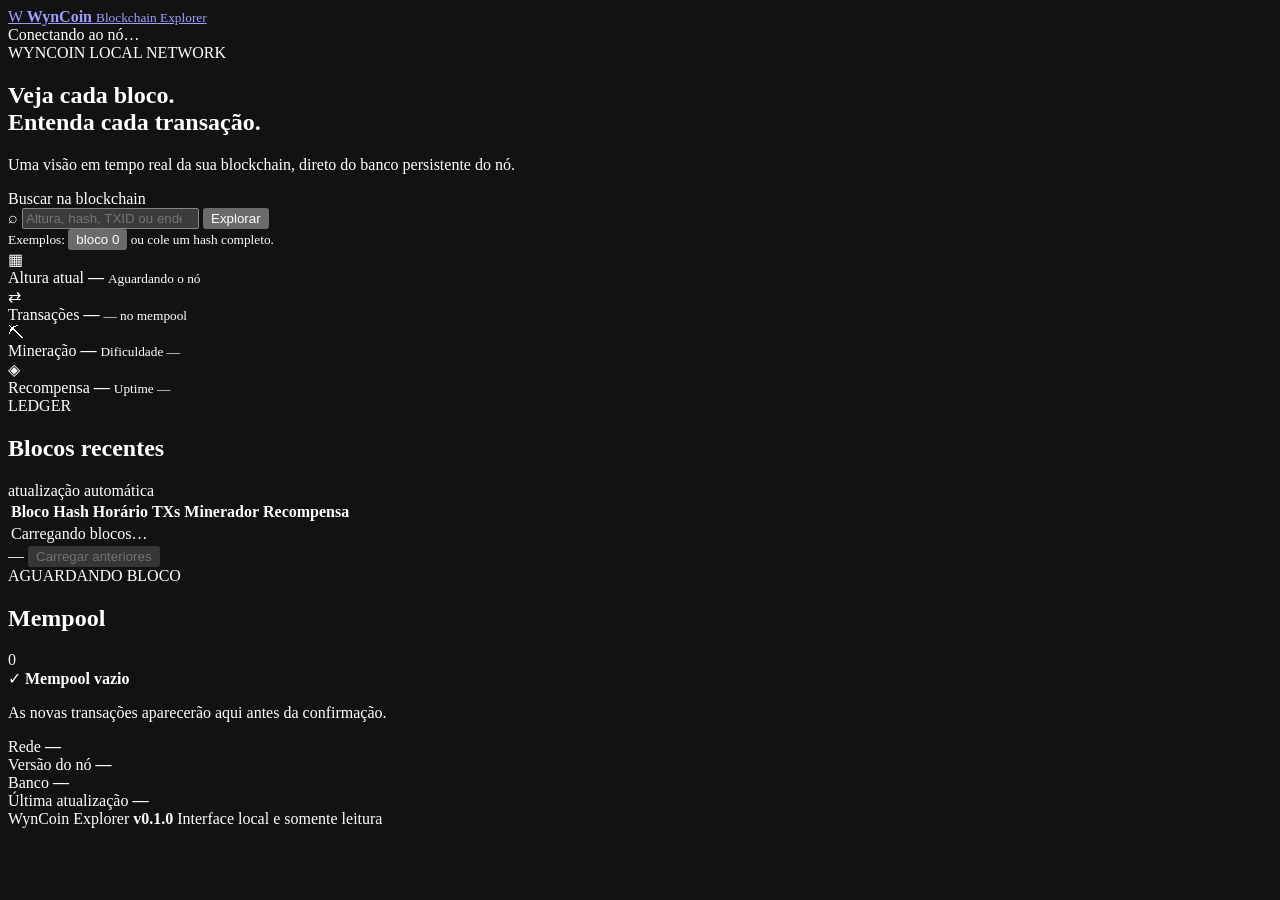
==== wyncoin-explorer/static/index.html @ 5136aa51 "init" ====
<!doctype html>
<html lang="pt-BR">
<head>
  <meta charset="utf-8">
  <meta name="viewport" content="width=device-width, initial-scale=1">
  <meta name="color-scheme" content="dark">
  <meta name="description" content="Explorador local da blockchain WynCoin">
  <title>WynCoin Explorer</title>
  <link rel="stylesheet" href="/assets/styles.css">
</head>
<body>
  <div class="ambient ambient-one" aria-hidden="true"></div>
  <div class="ambient ambient-two" aria-hidden="true"></div>

  <header class="topbar">
    <a class="brand" href="/" aria-label="WynCoin Explorer - início">
      <span class="brand-mark" aria-hidden="true">W</span>
      <span>
        <strong>WynCoin</strong>
        <small>Blockchain Explorer</small>
      </span>
    </a>

    <div class="node-pill" id="node-pill" aria-live="polite">
      <span class="status-dot"></span>
      <span id="node-pill-text">Conectando ao nó…</span>
    </div>
  </header>

  <main class="page-shell">
    <section class="hero">
      <div>
        <span class="eyebrow">WYNCOIN LOCAL NETWORK</span>
        <h1>Veja cada bloco.<br><span>Entenda cada transação.</span></h1>
        <p>Uma visão em tempo real da sua blockchain, direto do banco persistente do nó.</p>
      </div>

      <form class="search-box" id="search-form" role="search">
        <label for="search-input">Buscar na blockchain</label>
        <div class="search-row">
          <span class="search-icon" aria-hidden="true">⌕</span>
          <input
            id="search-input"
            name="q"
            type="search"
            autocomplete="off"
            placeholder="Altura, hash, TXID ou endereço WYN…"
            required
          >
          <button type="submit">Explorar</button>
        </div>
        <small>Exemplos: <button class="text-button example-search" type="button" data-query="0">bloco 0</button> ou cole um hash completo.</small>
      </form>
    </section>

    <section class="connection-alert" id="connection-alert" hidden>
      <strong>O explorador não conseguiu falar com o wyncoind.</strong>
      <span id="connection-error">Confirme se o nó está em execução.</span>
      <button type="button" id="retry-button">Tentar novamente</button>
    </section>

    <section class="metrics" aria-label="Resumo da blockchain">
      <article class="metric-card">
        <span class="metric-icon" aria-hidden="true">▦</span>
        <div>
          <span class="metric-label">Altura atual</span>
          <strong class="metric-value" id="metric-height">—</strong>
          <small id="metric-tip">Aguardando o nó</small>
        </div>
      </article>

      <article class="metric-card">
        <span class="metric-icon" aria-hidden="true">⇄</span>
        <div>
          <span class="metric-label">Transações</span>
          <strong class="metric-value" id="metric-transactions">—</strong>
          <small id="metric-mempool">— no mempool</small>
        </div>
      </article>

      <article class="metric-card">
        <span class="metric-icon" aria-hidden="true">⛏</span>
        <div>
          <span class="metric-label">Mineração</span>
          <strong class="metric-value metric-value-small" id="metric-mining">—</strong>
          <small id="metric-difficulty">Dificuldade —</small>
        </div>
      </article>

      <article class="metric-card">
        <span class="metric-icon" aria-hidden="true">◈</span>
        <div>
          <span class="metric-label">Recompensa</span>
          <strong class="metric-value metric-value-small" id="metric-reward">—</strong>
          <small id="metric-uptime">Uptime —</small>
        </div>
      </article>
    </section>

    <section class="content-grid">
      <article class="panel blocks-panel">
        <div class="panel-heading">
          <div>
            <span class="eyebrow">LEDGER</span>
            <h2>Blocos recentes</h2>
          </div>
          <div class="live-label"><span></span> atualização automática</div>
        </div>

        <div class="table-wrap">
          <table>
            <thead>
              <tr>
                <th>Bloco</th>
                <th>Hash</th>
                <th>Horário</th>
                <th>TXs</th>
                <th>Minerador</th>
                <th>Recompensa</th>
              </tr>
            </thead>
            <tbody id="blocks-body">
              <tr class="loading-row"><td colspan="6">Carregando blocos…</td></tr>
            </tbody>
          </table>
        </div>

        <div class="panel-footer">
          <span id="blocks-range">—</span>
          <button class="secondary-button" type="button" id="load-more-button" disabled>Carregar anteriores</button>
        </div>
      </article>

      <aside class="panel mempool-panel">
        <div class="panel-heading">
          <div>
            <span class="eyebrow">AGUARDANDO BLOCO</span>
            <h2>Mempool</h2>
          </div>
          <span class="count-badge" id="mempool-count">0</span>
        </div>

        <div class="mempool-list" id="mempool-list">
          <div class="empty-state">
            <span aria-hidden="true">✓</span>
            <strong>Mempool vazio</strong>
            <p>As novas transações aparecerão aqui antes da confirmação.</p>
          </div>
        </div>
      </aside>
    </section>

    <section class="network-strip">
      <div>
        <span>Rede</span>
        <strong id="network-id">—</strong>
      </div>
      <div>
        <span>Versão do nó</span>
        <strong id="node-version">—</strong>
      </div>
      <div>
        <span>Banco</span>
        <strong class="mono truncate" id="database-path">—</strong>
      </div>
      <div>
        <span>Última atualização</span>
        <strong id="last-update">—</strong>
      </div>
    </section>
  </main>

  <footer>
    <span>WynCoin Explorer <strong id="explorer-version">v0.1.0</strong></span>
    <span>Interface local e somente leitura</span>
  </footer>

  <dialog class="details-dialog" id="details-dialog">
    <div class="dialog-shell">
      <div class="dialog-header">
        <div>
          <span class="eyebrow" id="dialog-eyebrow">DETALHES</span>
          <h2 id="dialog-title">Blockchain</h2>
        </div>
        <button class="icon-button" type="button" id="dialog-close" aria-label="Fechar">×</button>
      </div>
      <div class="dialog-content" id="dialog-content"></div>
    </div>
  </dialog>

  <div class="toast" id="toast" role="status" aria-live="polite" hidden></div>

  <script src="/assets/app.js" defer></script>
</body>
</html>
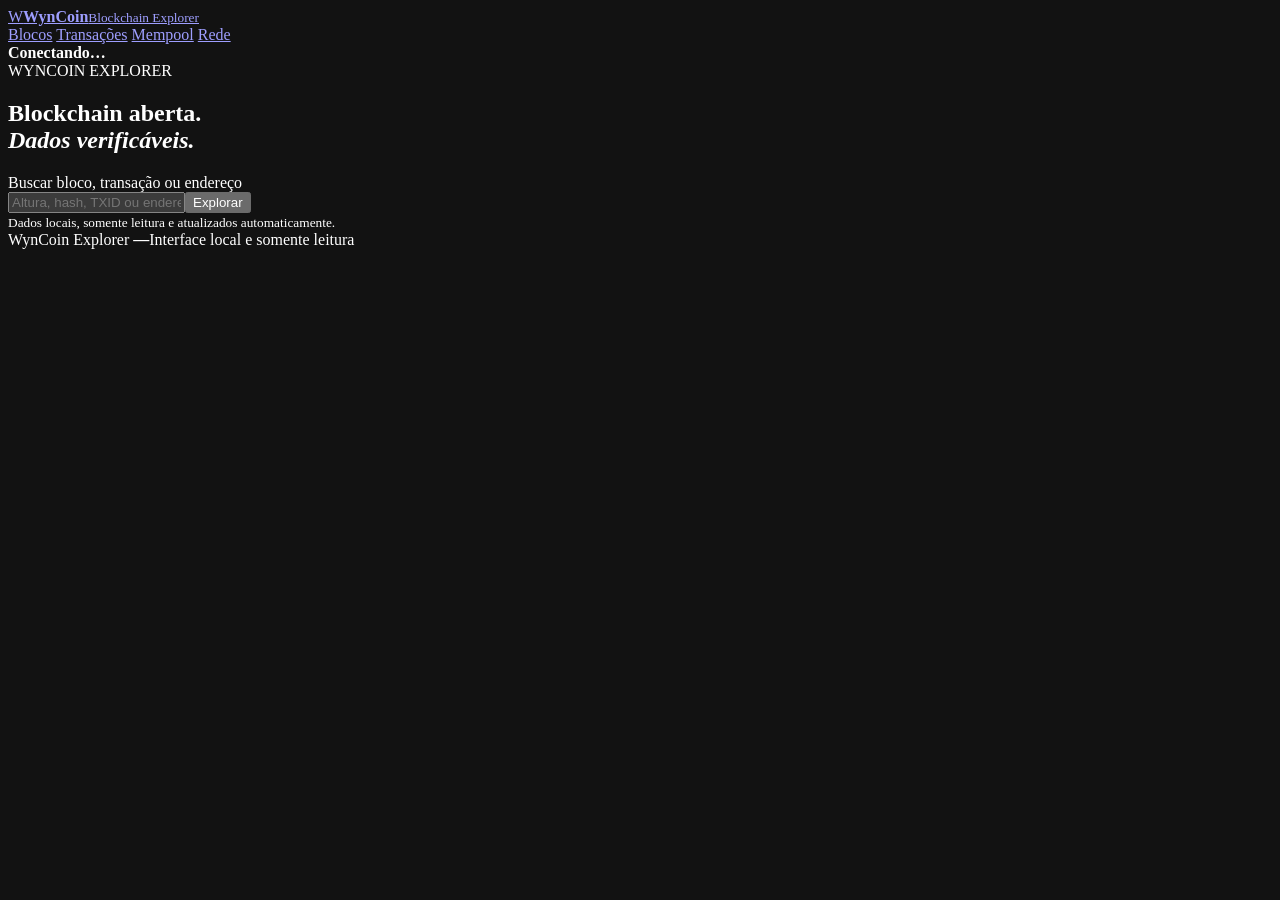
==== commit 2ed3c18b: "novo visual" ====
--- a/wyncoin-explorer/static/index.html
+++ b/wyncoin-explorer/static/index.html
@@ -4,192 +4,35 @@
   <meta charset="utf-8">
   <meta name="viewport" content="width=device-width, initial-scale=1">
   <meta name="color-scheme" content="dark">
-  <meta name="description" content="Explorador local da blockchain WynCoin">
+  <meta name="description" content="Explorador público e somente leitura da blockchain WynCoin">
   <title>WynCoin Explorer</title>
   <link rel="stylesheet" href="/assets/styles.css">
 </head>
 <body>
-  <div class="ambient ambient-one" aria-hidden="true"></div>
-  <div class="ambient ambient-two" aria-hidden="true"></div>
-
   <header class="topbar">
-    <a class="brand" href="/" aria-label="WynCoin Explorer - início">
-      <span class="brand-mark" aria-hidden="true">W</span>
-      <span>
-        <strong>WynCoin</strong>
-        <small>Blockchain Explorer</small>
-      </span>
-    </a>
-
-    <div class="node-pill" id="node-pill" aria-live="polite">
-      <span class="status-dot"></span>
-      <span id="node-pill-text">Conectando ao nó…</span>
-    </div>
+    <a class="brand" href="/" data-link aria-label="WynCoin Explorer - início"><span class="brand-mark">W</span><span><strong>WynCoin</strong><small>Blockchain Explorer</small></span></a>
+    <nav aria-label="Navegação principal">
+      <a href="/blocks" data-link>Blocos</a>
+      <a href="/transactions" data-link>Transações</a>
+      <a href="/mempool" data-link>Mempool</a>
+      <a href="/network" data-link>Rede</a>
+    </nav>
+    <div class="node-pill" id="node-pill"><span></span><strong id="node-state">Conectando…</strong></div>
   </header>
 
-  <main class="page-shell">
-    <section class="hero">
-      <div>
-        <span class="eyebrow">WYNCOIN LOCAL NETWORK</span>
-        <h1>Veja cada bloco.<br><span>Entenda cada transação.</span></h1>
-        <p>Uma visão em tempo real da sua blockchain, direto do banco persistente do nó.</p>
-      </div>
-
-      <form class="search-box" id="search-form" role="search">
-        <label for="search-input">Buscar na blockchain</label>
-        <div class="search-row">
-          <span class="search-icon" aria-hidden="true">⌕</span>
-          <input
-            id="search-input"
-            name="q"
-            type="search"
-            autocomplete="off"
-            placeholder="Altura, hash, TXID ou endereço WYN…"
-            required
-          >
-          <button type="submit">Explorar</button>
-        </div>
-        <small>Exemplos: <button class="text-button example-search" type="button" data-query="0">bloco 0</button> ou cole um hash completo.</small>
+  <main class="shell">
+    <section class="search-hero">
+      <div><span class="eyebrow">WYNCOIN EXPLORER</span><h1>Blockchain aberta.<br><em>Dados verificáveis.</em></h1></div>
+      <form id="search-form" class="search-box" role="search">
+        <label for="search-input">Buscar bloco, transação ou endereço</label>
+        <div><input id="search-input" autocomplete="off" placeholder="Altura, hash, TXID ou endereço WYN…" required><button>Explorar</button></div>
+        <small>Dados locais, somente leitura e atualizados automaticamente.</small>
       </form>
     </section>
-
-    <section class="connection-alert" id="connection-alert" hidden>
-      <strong>O explorador não conseguiu falar com o wyncoind.</strong>
-      <span id="connection-error">Confirme se o nó está em execução.</span>
-      <button type="button" id="retry-button">Tentar novamente</button>
-    </section>
-
-    <section class="metrics" aria-label="Resumo da blockchain">
-      <article class="metric-card">
-        <span class="metric-icon" aria-hidden="true">▦</span>
-        <div>
-          <span class="metric-label">Altura atual</span>
-          <strong class="metric-value" id="metric-height">—</strong>
-          <small id="metric-tip">Aguardando o nó</small>
-        </div>
-      </article>
-
-      <article class="metric-card">
-        <span class="metric-icon" aria-hidden="true">⇄</span>
-        <div>
-          <span class="metric-label">Transações</span>
-          <strong class="metric-value" id="metric-transactions">—</strong>
-          <small id="metric-mempool">— no mempool</small>
-        </div>
-      </article>
-
-      <article class="metric-card">
-        <span class="metric-icon" aria-hidden="true">⛏</span>
-        <div>
-          <span class="metric-label">Mineração</span>
-          <strong class="metric-value metric-value-small" id="metric-mining">—</strong>
-          <small id="metric-difficulty">Dificuldade —</small>
-        </div>
-      </article>
-
-      <article class="metric-card">
-        <span class="metric-icon" aria-hidden="true">◈</span>
-        <div>
-          <span class="metric-label">Recompensa</span>
-          <strong class="metric-value metric-value-small" id="metric-reward">—</strong>
-          <small id="metric-uptime">Uptime —</small>
-        </div>
-      </article>
-    </section>
-
-    <section class="content-grid">
-      <article class="panel blocks-panel">
-        <div class="panel-heading">
-          <div>
-            <span class="eyebrow">LEDGER</span>
-            <h2>Blocos recentes</h2>
-          </div>
-          <div class="live-label"><span></span> atualização automática</div>
-        </div>
-
-        <div class="table-wrap">
-          <table>
-            <thead>
-              <tr>
-                <th>Bloco</th>
-                <th>Hash</th>
-                <th>Horário</th>
-                <th>TXs</th>
-                <th>Minerador</th>
-                <th>Recompensa</th>
-              </tr>
-            </thead>
-            <tbody id="blocks-body">
-              <tr class="loading-row"><td colspan="6">Carregando blocos…</td></tr>
-            </tbody>
-          </table>
-        </div>
-
-        <div class="panel-footer">
-          <span id="blocks-range">—</span>
-          <button class="secondary-button" type="button" id="load-more-button" disabled>Carregar anteriores</button>
-        </div>
-      </article>
-
-      <aside class="panel mempool-panel">
-        <div class="panel-heading">
-          <div>
-            <span class="eyebrow">AGUARDANDO BLOCO</span>
-            <h2>Mempool</h2>
-          </div>
-          <span class="count-badge" id="mempool-count">0</span>
-        </div>
-
-        <div class="mempool-list" id="mempool-list">
-          <div class="empty-state">
-            <span aria-hidden="true">✓</span>
-            <strong>Mempool vazio</strong>
-            <p>As novas transações aparecerão aqui antes da confirmação.</p>
-          </div>
-        </div>
-      </aside>
-    </section>
-
-    <section class="network-strip">
-      <div>
-        <span>Rede</span>
-        <strong id="network-id">—</strong>
-      </div>
-      <div>
-        <span>Versão do nó</span>
-        <strong id="node-version">—</strong>
-      </div>
-      <div>
-        <span>Banco</span>
-        <strong class="mono truncate" id="database-path">—</strong>
-      </div>
-      <div>
-        <span>Última atualização</span>
-        <strong id="last-update">—</strong>
-      </div>
-    </section>
+    <section class="connection-alert" id="connection-alert" hidden><strong>O explorador não conseguiu falar com o nó.</strong><span id="connection-error"></span><button id="retry-button" type="button">Tentar novamente</button></section>
+    <section id="app" aria-live="polite"></section>
   </main>
-
-  <footer>
-    <span>WynCoin Explorer <strong id="explorer-version">v0.1.0</strong></span>
-    <span>Interface local e somente leitura</span>
-  </footer>
-
-  <dialog class="details-dialog" id="details-dialog">
-    <div class="dialog-shell">
-      <div class="dialog-header">
-        <div>
-          <span class="eyebrow" id="dialog-eyebrow">DETALHES</span>
-          <h2 id="dialog-title">Blockchain</h2>
-        </div>
-        <button class="icon-button" type="button" id="dialog-close" aria-label="Fechar">×</button>
-      </div>
-      <div class="dialog-content" id="dialog-content"></div>
-    </div>
-  </dialog>
-
-  <div class="toast" id="toast" role="status" aria-live="polite" hidden></div>
-
+  <footer><span>WynCoin Explorer <strong id="explorer-version">—</strong></span><span>Interface local e somente leitura</span></footer>
   <script src="/assets/app.js" defer></script>
 </body>
 </html>
